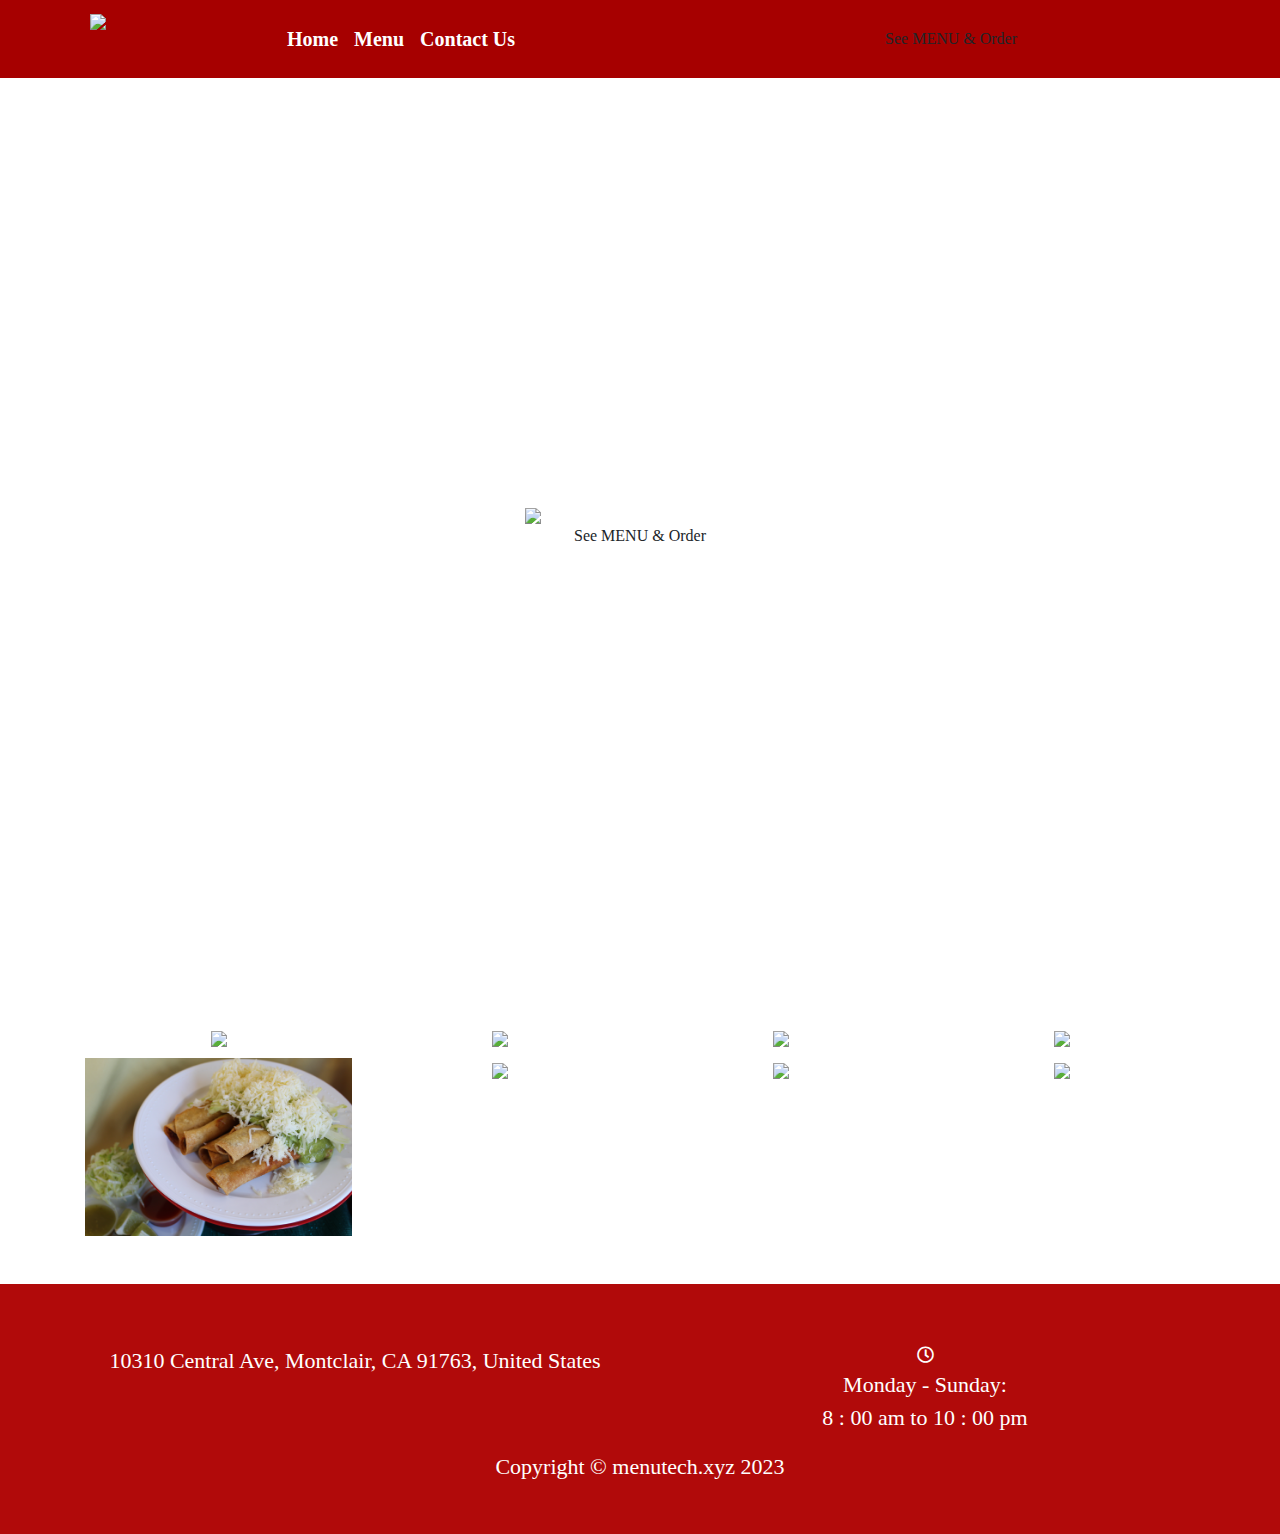
==== docs/gallery.html @ 04c07036 "Add files via upload" ====
<!DOCTYPE html>
<html data-bs-theme="light" lang="en">

<head>
    <meta charset="utf-8">
    <meta name="viewport" content="width=device-width, initial-scale=1.0, shrink-to-fit=no">
    <title>ramirosmexfood</title>
    <meta property="og:image" content="./assets/img/logo_ramiros_Mesa_de_trabajo_1%20(2).png">
    <meta property="og:type" content="website">
    <link rel="icon" type="image/png" sizes="4000x2250" href="./assets/img/logo_ramiros_Mesa_de_trabajo_1%20(2).png">
    <link rel="icon" type="image/png" sizes="4000x2250" href="./assets/img/logo_ramiros_Mesa_de_trabajo_1%20(2).png" media="(prefers-color-scheme: dark)">
    <link rel="icon" type="image/png" sizes="4000x2250" href="./assets/img/logo_ramiros_Mesa_de_trabajo_1%20(2).png">
    <link rel="icon" type="image/png" sizes="4000x2250" href="./assets/img/logo_ramiros_Mesa_de_trabajo_1%20(2).png" media="(prefers-color-scheme: dark)">
    <link rel="icon" type="image/png" sizes="4000x2250" href="./assets/img/logo_ramiros_Mesa_de_trabajo_1%20(2).png">
    <link rel="icon" type="image/png" sizes="4000x2250" href="./assets/img/logo_ramiros_Mesa_de_trabajo_1%20(2).png">
    <link rel="icon" type="image/png" sizes="4000x2250" href="./assets/img/logo_ramiros_Mesa_de_trabajo_1%20(2).png">
    <link rel="stylesheet" href="https://cdn.jsdelivr.net/npm/bootstrap@5.3.2/dist/css/bootstrap.min.css">
    <link rel="stylesheet" href="./assets/css/Abril%20Fatface.css">
    <link rel="stylesheet" href="./assets/css/Aclonica.css">
    <link rel="stylesheet" href="./assets/css/Adamina.css">
    <link rel="stylesheet" href="./assets/css/Aguafina%20Script.css">
    <link rel="stylesheet" href="./assets/css/Alfa%20Slab%20One.css">
    <link rel="stylesheet" href="./assets/css/Cedarville%20Cursive.css">
    <link rel="stylesheet" href="./assets/css/Dancing%20Script.css">
    <link rel="stylesheet" href="./assets/css/Euphoria%20Script.css">
    <link rel="stylesheet" href="./assets/css/Lato.css">
    <link rel="stylesheet" href="./assets/css/Lily%20Script%20One.css">
    <link rel="stylesheet" href="./assets/css/Montserrat.css">
    <link rel="stylesheet" href="./assets/css/Roboto%20Condensed.css">
    <link rel="stylesheet" href="./assets/css/Roboto%20Mono.css">
    <link rel="stylesheet" href="./assets/css/Roboto%20Serif.css">
    <link rel="stylesheet" href="https://use.fontawesome.com/releases/v5.12.0/css/all.css">
    <link rel="stylesheet" href="https://unpkg.com/swiper/swiper-bundle.min.css">
    <link rel="stylesheet" href="./assets/css/Lightbox-Gallery-baguetteBox.min.css">
    <link rel="stylesheet" href="./assets/css/Navbar-Right-Links-icons.css">
    <link rel="stylesheet" href="./assets/css/styles.css">
</head>

<body>
    <!-- Start: Navbar Centered Links -->
    <nav class="navbar navbar-expand-md py-3 navbar-light">
        <div class="container"><a class="navbar-brand d-flex align-items-center" href="#"><img src="/assets/img/logo_ramiros_Mesa_de_trabajo_1%20(2).png?h=1dcee6a00131a42b508890e120264272"></a><button data-bs-toggle="collapse" class="navbar-toggler" data-bs-target="#navcol-3"><span class="visually-hidden">Toggle navigation</span><span class="navbar-toggler-icon"></span></button>
            <div class="collapse navbar-collapse" id="navcol-3">
                <ul class="navbar-nav mx-auto">
                    <li class="nav-item"><a class="nav-link" href="/index.html">Home</a></li>
                    <li class="nav-item"><a class="nav-link" href="/gallery.html">Menu</a></li>
                    <li class="nav-item"><a class="nav-link" href="/contact.html">Contact Us</a></li>
                </ul>
                <ul class="navbar-nav mx-auto">
                    <li class="nav-item"><span class="glf-button" data-glf-cuid="c29f0987-df12-40f2-9a72-48b4411294bc" data-glf-ruid="7bc8d679-1c0a-4b57-8dde-40dcd0291ce8" > See MENU & Order</span>
<script src="https://www.fbgcdn.com/embedder/js/ewm2.js" defer async ></script></li>
                </ul>
            </div>
        </div>
    </nav><!-- End: Navbar Centered Links -->
    <div class="mimenu"><img id="galle" src="/assets/img/4-title.png?h=4c18c9177b114766baaf5e6017b3089f"><span class="glf-button" data-glf-cuid="c29f0987-df12-40f2-9a72-48b4411294bc" data-glf-ruid="7bc8d679-1c0a-4b57-8dde-40dcd0291ce8" > See MENU & Order</span>
<script src="https://www.fbgcdn.com/embedder/js/ewm2.js" defer async ></script></div><!-- Start: Lightbox Gallery --><section class="text-center py-4 py-xl-5">
    <div class="container">
        <div class="row gx-2 gy-2 row-cols-1 row-cols-md-2 row-cols-xl-4" data-bss-baguettebox>
            <div class="col"><a href="./assets/img/MULITA%20(1).jpg"><img class="img-fluid" src="./assets/img/MULITA%20(1).jpg" /></a></div>
            <div class="col"><a href="./assets/img/SOPES%20(2).jpg"><img class="img-fluid" src="./assets/img/SOPES%20(2).jpg" /></a></div>
            <div class="col"><a href="./assets/img/SHRIMP%20TACO%20SALAD%20(2).jpg"><img class="img-fluid" src="./assets/img/SHRIMP%20TACO%20SALAD%20(2).jpg" /></a></div>
            <div class="col"><a href="./assets/img/QUESADILLA.jpg"><img class="img-fluid" src="./assets/img/QUESADILLA.jpg" /></a></div>
            <div class="col"><a href="./assets/img/ROLLED%20TAQUITOS.png"><img class="img-fluid" src="./assets/img/ROLLED%20TAQUITOS.png" /></a></div>
            <div class="col"><a href="./assets/img/HARDSHELL%20TACO%20(2).jpg"><img class="img-fluid" src="./assets/img/HARDSHELL%20TACO%20(2).jpg" /></a></div>
            <div class="col"><a href="./assets/img/CHICKEN%20QUESADILLA.jpg"><img class="img-fluid" src="./assets/img/CHICKEN%20QUESADILLA.jpg" /></a></div>
            <div class="col"><a href="./assets/img/CHICKEN%20MINI%20TACOS.jpg"><img class="img-fluid" src="./assets/img/CHICKEN%20MINI%20TACOS.jpg" /></a></div>
           
            
        </div>
    </div>
</section><!-- End: Lightbox Gallery -->
    <div class="pie">
        <!-- Start: 1 Row 2 Columns -->
        <div class="container">
            <div class="row">
                <div class="col-md-6">
                    <p>10310 Central Ave, Montclair, CA 91763, United States</p>
                </div>
                <div class="col-md-6"><i class="far fa-clock" style="font-size: 17px;"></i>
                    <p>Monday - Sunday:<br>8 : 00 am to 10 : 00 pm</p>
                </div>
            </div>
        </div><!-- End: 1 Row 2 Columns -->
        <!-- Start: 1 Row 1 Column -->
        <div class="container">
            <div class="row">
                <div class="col-md-12"><a href="https://menutech.xyz/">
                        <p>Copyright © menutech.xyz 2023</p>
                    </a></div>
            </div>
        </div><!-- End: 1 Row 1 Column -->
    </div>
    <script src="https://cdn.jsdelivr.net/npm/bootstrap@5.3.2/dist/js/bootstrap.bundle.min.js"></script>
    <script src="https://unpkg.com/swiper/swiper-bundle.min.js"></script>
    <script src="./assets/js/Lightbox-Gallery-baguetteBox.min.js"></script>
    <script src="./assets/js/Lightbox-Gallery.js"></script>
    <script src="./assets/js/titulo.js"></script>
    <script src="./assets/js/zswiper.js"></script>
</body>

</html>
---- docs/assets/css/Aclonica.css ----
@font-face {
	font-family: 'Aclonica';
	src: url(/assets/fonts/K2FyfZJVlfNNSEBXGY7UAo8.woff2?h=1702c0935e22ed1ef21dde343e8b9db1) format('woff2');
	font-weight: 400;
	font-style: normal;
	font-display: swap;
	unicode-range: U+0000-00FF, U+0131, U+0152-0153, U+02BB-02BC, U+02C6, U+02DA, U+02DC, U+0304, U+0308, U+0329, U+2000-206F, U+2074, U+20AC, U+2122, U+2191, U+2193, U+2212, U+2215, U+FEFF, U+FFFD;
}
---- docs/assets/css/Adamina.css ----
@font-face {
	font-family: 'Adamina';
	src: url(/assets/fonts/j8_r6-DH1bjoc-dwi-3UEA.woff2?h=96a1e9e188ba2b9fc02ccdd0ed0a5c65) format('woff2');
	font-weight: 400;
	font-style: normal;
	font-display: swap;
	unicode-range: U+0000-00FF, U+0131, U+0152-0153, U+02BB-02BC, U+02C6, U+02DA, U+02DC, U+0304, U+0308, U+0329, U+2000-206F, U+2074, U+20AC, U+2122, U+2191, U+2193, U+2212, U+2215, U+FEFF, U+FFFD;
}
---- docs/assets/css/Lato.css ----
@font-face {
	font-family: 'Lato';
	src: url(/assets/fonts/S6uyw4BMUTPHjxAwXjeu.woff2?h=5e899edcdc635d4e6a87790ca03736bc) format('woff2');
	font-weight: 400;
	font-style: normal;
	font-display: swap;
	unicode-range: U+0100-02AF, U+0304, U+0308, U+0329, U+1E00-1E9F, U+1EF2-1EFF, U+2020, U+20A0-20AB, U+20AD-20CF, U+2113, U+2C60-2C7F, U+A720-A7FF;
}

@font-face {
	font-family: 'Lato';
	src: url(/assets/fonts/S6uyw4BMUTPHjx4wXg.woff2?h=5e899edcdc635d4e6a87790ca03736bc) format('woff2');
	font-weight: 400;
	font-style: normal;
	font-display: swap;
	unicode-range: U+0000-00FF, U+0131, U+0152-0153, U+02BB-02BC, U+02C6, U+02DA, U+02DC, U+0304, U+0308, U+0329, U+2000-206F, U+2074, U+20AC, U+2122, U+2191, U+2193, U+2212, U+2215, U+FEFF, U+FFFD;
}
---- docs/assets/css/Montserrat.css ----
@font-face {
	font-family: 'Montserrat';
	src: url(/assets/fonts/JTUHjIg1_i6t8kCHKm4532VJOt5-QNFgpCtr6Hw0aXpsog.woff2?h=f80749e988dc8ec63e2528aa7af83877) format('woff2');
	font-weight: 400;
	font-style: normal;
	font-display: swap;
	unicode-range: U+0460-052F, U+1C80-1C88, U+20B4, U+2DE0-2DFF, U+A640-A69F, U+FE2E-FE2F;
}

@font-face {
	font-family: 'Montserrat';
	src: url(/assets/fonts/JTUHjIg1_i6t8kCHKm4532VJOt5-QNFgpCtr6Hw9aXpsog.woff2?h=f80749e988dc8ec63e2528aa7af83877) format('woff2');
	font-weight: 400;
	font-style: normal;
	font-display: swap;
	unicode-range: U+0301, U+0400-045F, U+0490-0491, U+04B0-04B1, U+2116;
}

@font-face {
	font-family: 'Montserrat';
	src: url(/assets/fonts/JTUHjIg1_i6t8kCHKm4532VJOt5-QNFgpCtr6Hw2aXpsog.woff2?h=f80749e988dc8ec63e2528aa7af83877) format('woff2');
	font-weight: 400;
	font-style: normal;
	font-display: swap;
	unicode-range: U+0102-0103, U+0110-0111, U+0128-0129, U+0168-0169, U+01A0-01A1, U+01AF-01B0, U+0300-0301, U+0303-0304, U+0308-0309, U+0323, U+0329, U+1EA0-1EF9, U+20AB;
}

@font-face {
	font-family: 'Montserrat';
	src: url(/assets/fonts/JTUHjIg1_i6t8kCHKm4532VJOt5-QNFgpCtr6Hw3aXpsog.woff2?h=f80749e988dc8ec63e2528aa7af83877) format('woff2');
	font-weight: 400;
	font-style: normal;
	font-display: swap;
	unicode-range: U+0100-02AF, U+0304, U+0308, U+0329, U+1E00-1E9F, U+1EF2-1EFF, U+2020, U+20A0-20AB, U+20AD-20CF, U+2113, U+2C60-2C7F, U+A720-A7FF;
}

@font-face {
	font-family: 'Montserrat';
	src: url(/assets/fonts/JTUHjIg1_i6t8kCHKm4532VJOt5-QNFgpCtr6Hw5aXo.woff2?h=f80749e988dc8ec63e2528aa7af83877) format('woff2');
	font-weight: 400;
	font-style: normal;
	font-display: swap;
	unicode-range: U+0000-00FF, U+0131, U+0152-0153, U+02BB-02BC, U+02C6, U+02DA, U+02DC, U+0304, U+0308, U+0329, U+2000-206F, U+2074, U+20AC, U+2122, U+2191, U+2193, U+2212, U+2215, U+FEFF, U+FFFD;
}
---- docs/assets/css/Navbar-Right-Links-icons.css ----
.bs-icon {
  --bs-icon-size: .75rem;
  display: flex;
  flex-shrink: 0;
  justify-content: center;
  align-items: center;
  font-size: var(--bs-icon-size);
  width: calc(var(--bs-icon-size) * 2);
  height: calc(var(--bs-icon-size) * 2);
  color: var(--bs-primary);
}

.bs-icon-xs {
  --bs-icon-size: 1rem;
  width: calc(var(--bs-icon-size) * 1.5);
  height: calc(var(--bs-icon-size) * 1.5);
}

.bs-icon-sm {
  --bs-icon-size: 1rem;
}

.bs-icon-md {
  --bs-icon-size: 1.5rem;
}

.bs-icon-lg {
  --bs-icon-size: 2rem;
}

.bs-icon-xl {
  --bs-icon-size: 2.5rem;
}

.bs-icon.bs-icon-primary {
  color: var(--bs-white);
  background: var(--bs-primary);
}

.bs-icon.bs-icon-primary-light {
  color: var(--bs-primary);
  background: rgba(var(--bs-primary-rgb), .2);
}

.bs-icon.bs-icon-semi-white {
  color: var(--bs-primary);
  background: rgba(255, 255, 255, .5);
}

.bs-icon.bs-icon-rounded {
  border-radius: .5rem;
}

.bs-icon.bs-icon-circle {
  border-radius: 50%;
}
---- docs/assets/css/styles.css ----
body {
  background: #fff;
  font-family: 'Lato';
}

body p {
  font-size: 22px;
}

.navbar {
  background: #a60000;
  background-position: bottom;
  background-repeat: repeat;
  background-size: cover;
}

#navcol-3 a {
  color: #fff;
  font-family: inherit;
  font-size: 20px;
  font-weight: 900;
}

#navcol-3 i {
  font-size: 30px;
  color: #fff;
  margin-left: 15px;
  padding-bottom: 25px;
}

.c1 h1 {
  color: #fff;
}

.c2 h1 {
  color: #fff;
}

.c3 h1 {
  color: #fff;
}

.c1 {
  width: 100%;
  height: 800px;
  background: url("/assets/img/newport.png?h=bfed66042ec3785af3cbc7d60980d350");
  background-position: center;
  background-repeat: no-repeat;
  background-size: cover;
  display: flex;
  justify-content: center;
  align-items: center;
  flex-direction: column;
}

.c2 {
  width: 100%;
  height: 800px;
  background: url("/assets/img/ac3.jpg?h=757021d58b0ee0463c104c32db874d50");
  background-position: center;
  background-repeat: no-repeat;
  background-size: cover;
  display: flex;
  justify-content: center;
  align-items: center;
  flex-direction: column;
}

.c3 {
  width: 100%;
  height: 800px;
  background: url("/assets/img/ac2.jpg?h=e6214e3218a1f9fc0af8dd3957caf364");
  background-position: center;
  background-repeat: no-repeat;
  background-size: cover;
  display: flex;
  justify-content: center;
  align-items: center;
  flex-direction: column;
}

@media (max-width: 992px) {
  .c1 img {
    width: 60px;
  }
}

@media (max-width: 992px) {
  .c1 {
    background-position: left;
  }
}

.presimg .container {
  text-align: center;
}

.presimg .container img {
  padding: 50px;
}

.presentacion p {
  margin: auto;
  max-width: 1200px;
}

.presentacion h1 {
  margin: auto;
  max-width: 1200px;
}

.presentacion {
  margin: 20px;
  padding: 20px;
}

.pie {
  width: 100%;
  height: 250px;
  background: #b10a0a;
  background-position: top;
  background-repeat: no-repeat;
  background-size: cover;
}

.navbar-brand img {
  width: 180px;
  position: absolute;
  z-index: 999999;
  left: 90px;
  top: 14px;
}

@media (max-width: 992px) {
  .navbar-brand img {
    position: relative;
    z-index: 0;
    left: 0;
    top: 0;
  }
}

@media (max-width: 992px) {
  .mimenu .imgp {
    width: 90%;
  }
}

.mimenu {
  width: 100%;
  height: 900px;
  background: url("/assets/img/2018-11-29.jpg?h=8194f6e440092013fa12fea66949deca");
  background-position: center;
  background-size: cover;
  background-repeat: no-repeat;
  display: flex;
  justify-content: center;
  align-items: center;
  flex-direction: column;
}

.mimenu #galle {
  width: 18%;
}

@media (max-width: 992px) {
  .mimenu {
    background-position: right;
    height: 600px;
  }
}

@media (max-width: 992px) {
  .mimenu .imgp {
    width: 0%;
  }
}

section img {
  width: 98%;
}

@media (max-width: 992px) {
  section img {
    width: 95%;
    margin: auto;
    text-align: center;
  }
}

iframe {
  width: 680px;
  height: 680px;
}

@media (max-width: 992px) {
  iframe {
    width: 100%;
    height: 400px;
  }
}

@media (max-width: 992px) {
  #carousel-1 img {
    width: 80%;
  }
}

.pie {
  text-align: center;
  padding-top: 60px;
}

.pie p {
  color: #fff;
}

.pie a {
  color: #fff;
  text-decoration: none;
  cursor: pointer;
}

.mimenu2 {
  width: 100%;
  height: 900px;
  background: url("/assets/img/2018-11-29.jpg?h=8194f6e440092013fa12fea66949deca");
  background-position: center;
  background-size: cover;
  background-repeat: no-repeat;
  text-align: center;
}

.mimenu2 section {
  width: 100%;
}

.mapa {
  width: 100%;
  display: flex;
  justify-content: center;
}

.mapa iframe {
  width: 90%;
  height: 350px;
}

.pie i {
  color: #fff;
  font-size: 20px;
}

.swiper-container {
  width: 100%;
  padding-top: 50px;
  padding-bottom: 50px;
}

.swiper-slide {
  background-position: center;
  background-size: cover;
  width: 300px;
  height: 300px;
}

.promos img {
  width: 100%;
}
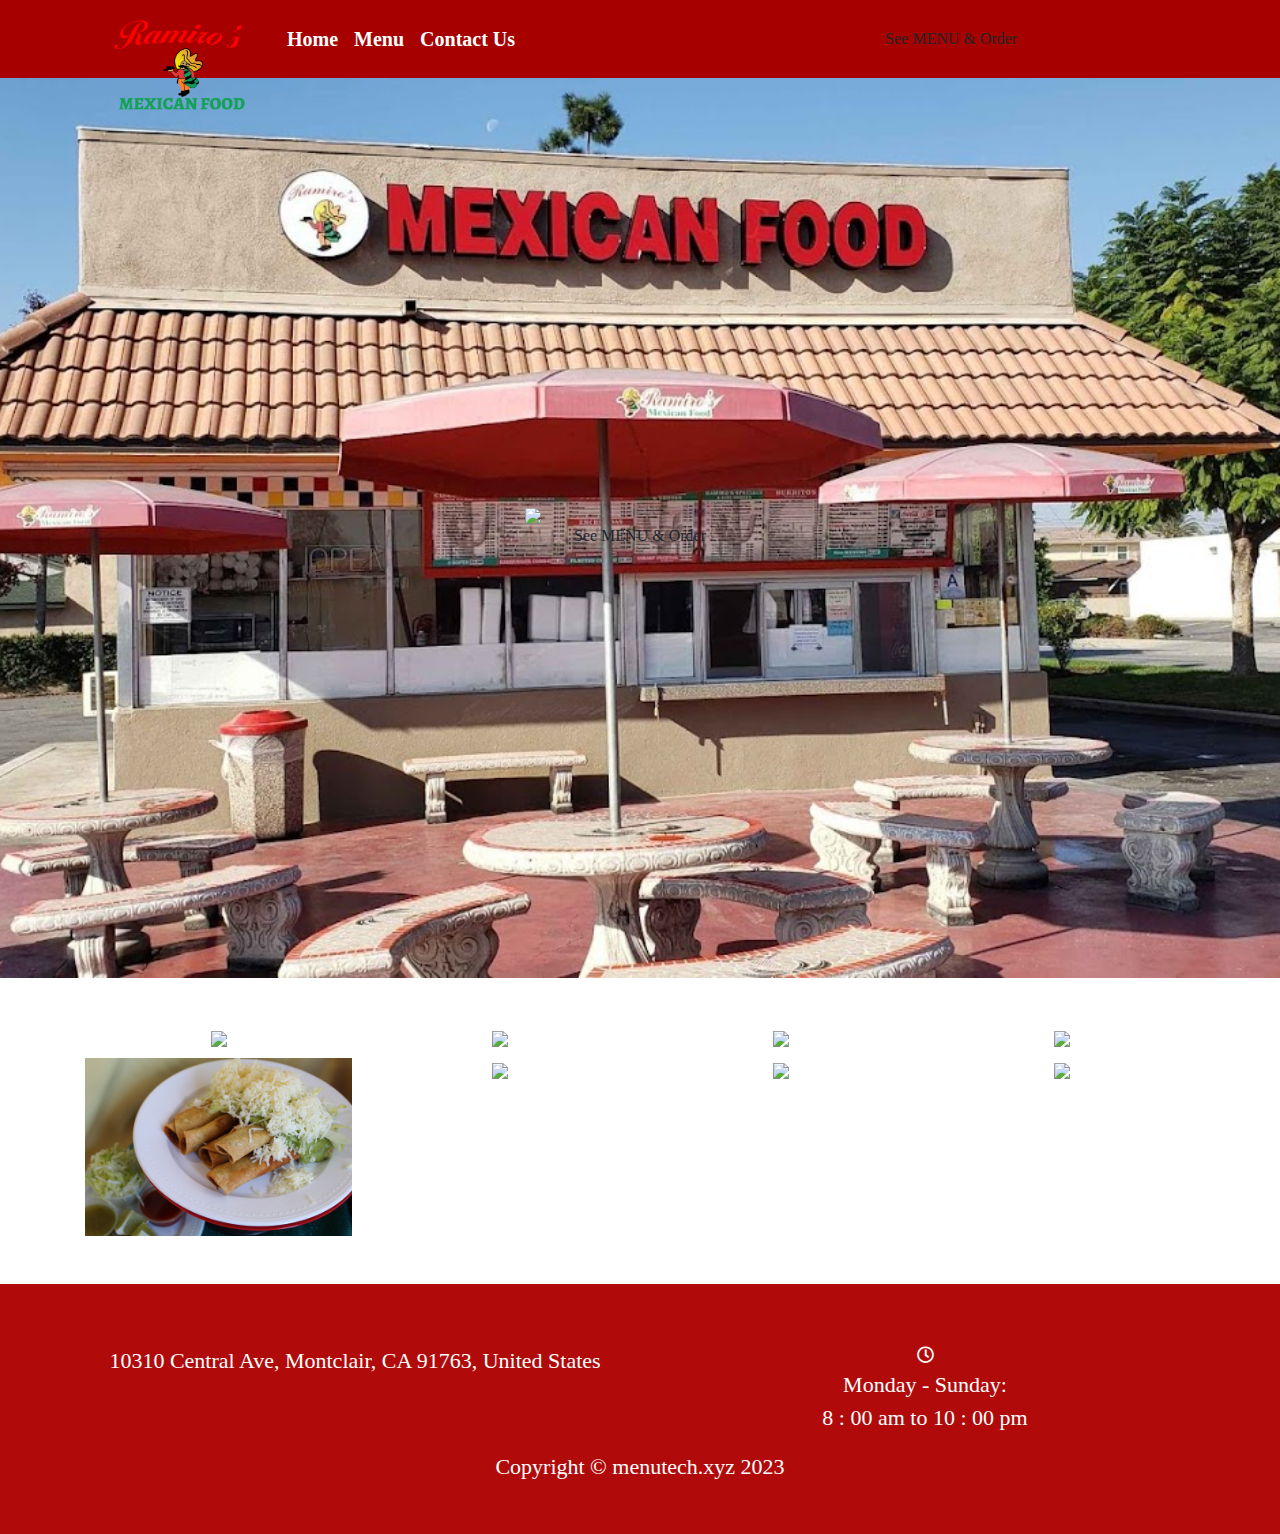
==== commit b6f52b4c: "Update gallery.html" ====
--- a/docs/gallery.html
+++ b/docs/gallery.html
@@ -39,12 +39,12 @@
 <body>
     <!-- Start: Navbar Centered Links -->
     <nav class="navbar navbar-expand-md py-3 navbar-light">
-        <div class="container"><a class="navbar-brand d-flex align-items-center" href="#"><img src="/assets/img/logo_ramiros_Mesa_de_trabajo_1%20(2).png?h=1dcee6a00131a42b508890e120264272"></a><button data-bs-toggle="collapse" class="navbar-toggler" data-bs-target="#navcol-3"><span class="visually-hidden">Toggle navigation</span><span class="navbar-toggler-icon"></span></button>
+        <div class="container"><a class="navbar-brand d-flex align-items-center" href="#"><img src="./assets/img/logo_ramiros_Mesa_de_trabajo_1%20(2).png"></a><button data-bs-toggle="collapse" class="navbar-toggler" data-bs-target="#navcol-3"><span class="visually-hidden">Toggle navigation</span><span class="navbar-toggler-icon"></span></button>
             <div class="collapse navbar-collapse" id="navcol-3">
                 <ul class="navbar-nav mx-auto">
-                    <li class="nav-item"><a class="nav-link" href="/index.html">Home</a></li>
-                    <li class="nav-item"><a class="nav-link" href="/gallery.html">Menu</a></li>
-                    <li class="nav-item"><a class="nav-link" href="/contact.html">Contact Us</a></li>
+                    <li class="nav-item"><a class="nav-link" href="./index.html">Home</a></li>
+                    <li class="nav-item"><a class="nav-link" href="./gallery.html">Menu</a></li>
+                    <li class="nav-item"><a class="nav-link" href="./contact.html">Contact Us</a></li>
                 </ul>
                 <ul class="navbar-nav mx-auto">
                     <li class="nav-item"><span class="glf-button" data-glf-cuid="c29f0987-df12-40f2-9a72-48b4411294bc" data-glf-ruid="7bc8d679-1c0a-4b57-8dde-40dcd0291ce8" > See MENU & Order</span>
@@ -99,4 +99,4 @@
     <script src="./assets/js/zswiper.js"></script>
 </body>
 
-</html>+</html>
--- a/docs/assets/css/styles.css
+++ b/docs/assets/css/styles.css
@@ -43,7 +43,7 @@
 .c1 {
   width: 100%;
   height: 800px;
-  background: url("/assets/img/newport.png?h=bfed66042ec3785af3cbc7d60980d350");
+  background: url("./newport.png");
   background-position: center;
   background-repeat: no-repeat;
   background-size: cover;
@@ -56,7 +56,7 @@
 .c2 {
   width: 100%;
   height: 800px;
-  background: url("/assets/img/ac3.jpg?h=757021d58b0ee0463c104c32db874d50");
+  background: url("./ac3.jpg");
   background-position: center;
   background-repeat: no-repeat;
   background-size: cover;
@@ -69,7 +69,7 @@
 .c3 {
   width: 100%;
   height: 800px;
-  background: url("/assets/img/ac2.jpg?h=e6214e3218a1f9fc0af8dd3957caf364");
+  background: url("./ac2.jpg");
   background-position: center;
   background-repeat: no-repeat;
   background-size: cover;
@@ -149,7 +149,7 @@
 .mimenu {
   width: 100%;
   height: 900px;
-  background: url("/assets/img/2018-11-29.jpg?h=8194f6e440092013fa12fea66949deca");
+  background: url("./2018-11-29.jpg");
   background-position: center;
   background-size: cover;
   background-repeat: no-repeat;
@@ -224,7 +224,7 @@
 .mimenu2 {
   width: 100%;
   height: 900px;
-  background: url("/assets/img/2018-11-29.jpg?h=8194f6e440092013fa12fea66949deca");
+  background: url("./2018-11-29.jpg");
   background-position: center;
   background-size: cover;
   background-repeat: no-repeat;
